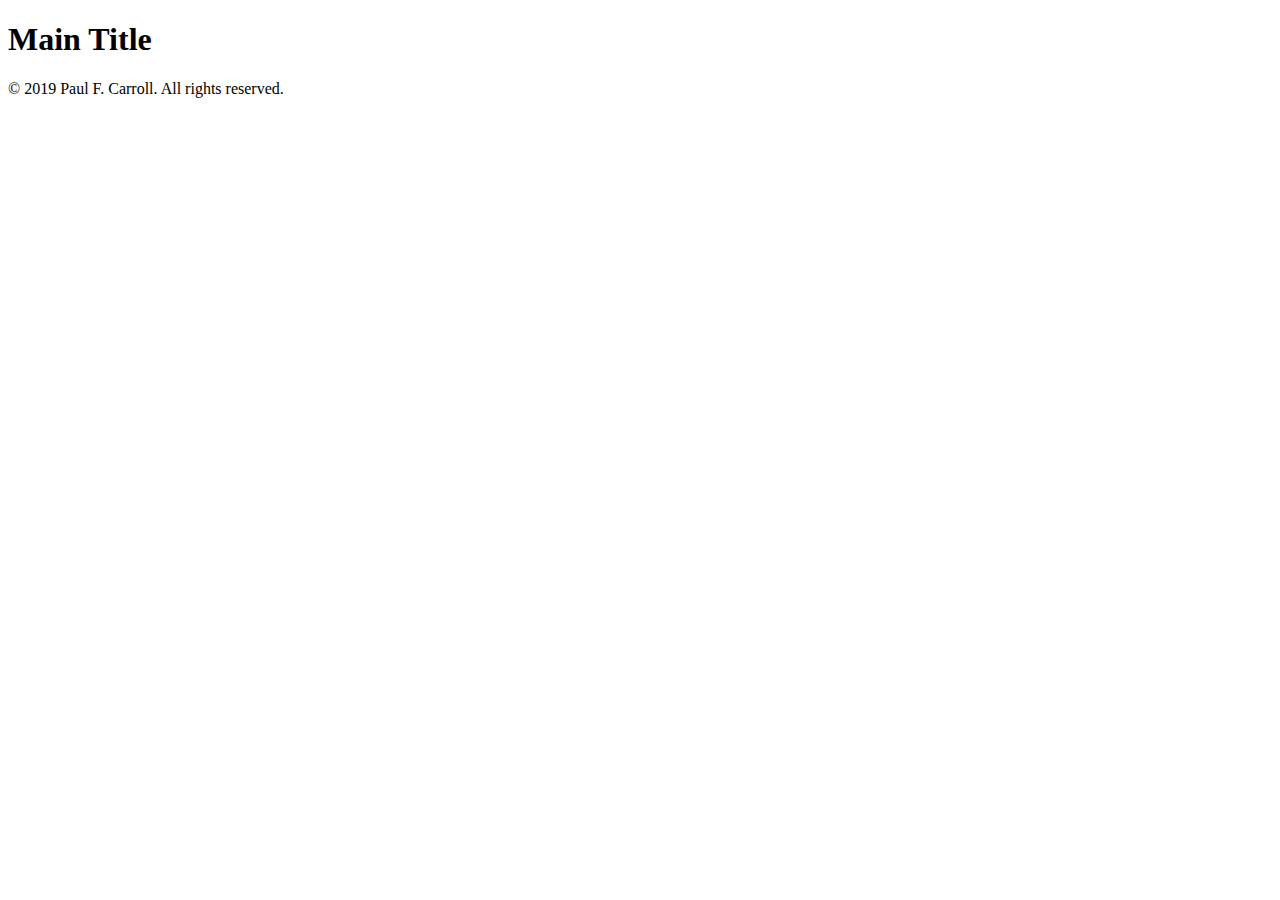
==== contact.html @ 222c330a "initial commit for restaurant" ====
<!DOCTYPE html> 
<!--
    Name: Paul F. Carroll
    Date Created: Todays Date
    Most recent revision:
-->
<html lang="en"> 
    <head> 
        <title>Page Title</title>	
    </head> 
    
    <body>
        <header>
            <h1>Main Title</h1>
        </header>

        <nav>

        </nav>


        <footer>
			<p>&copy; 2019 Paul F. Carroll. All rights reserved. </p>
        </footer>
    </body> 
</html
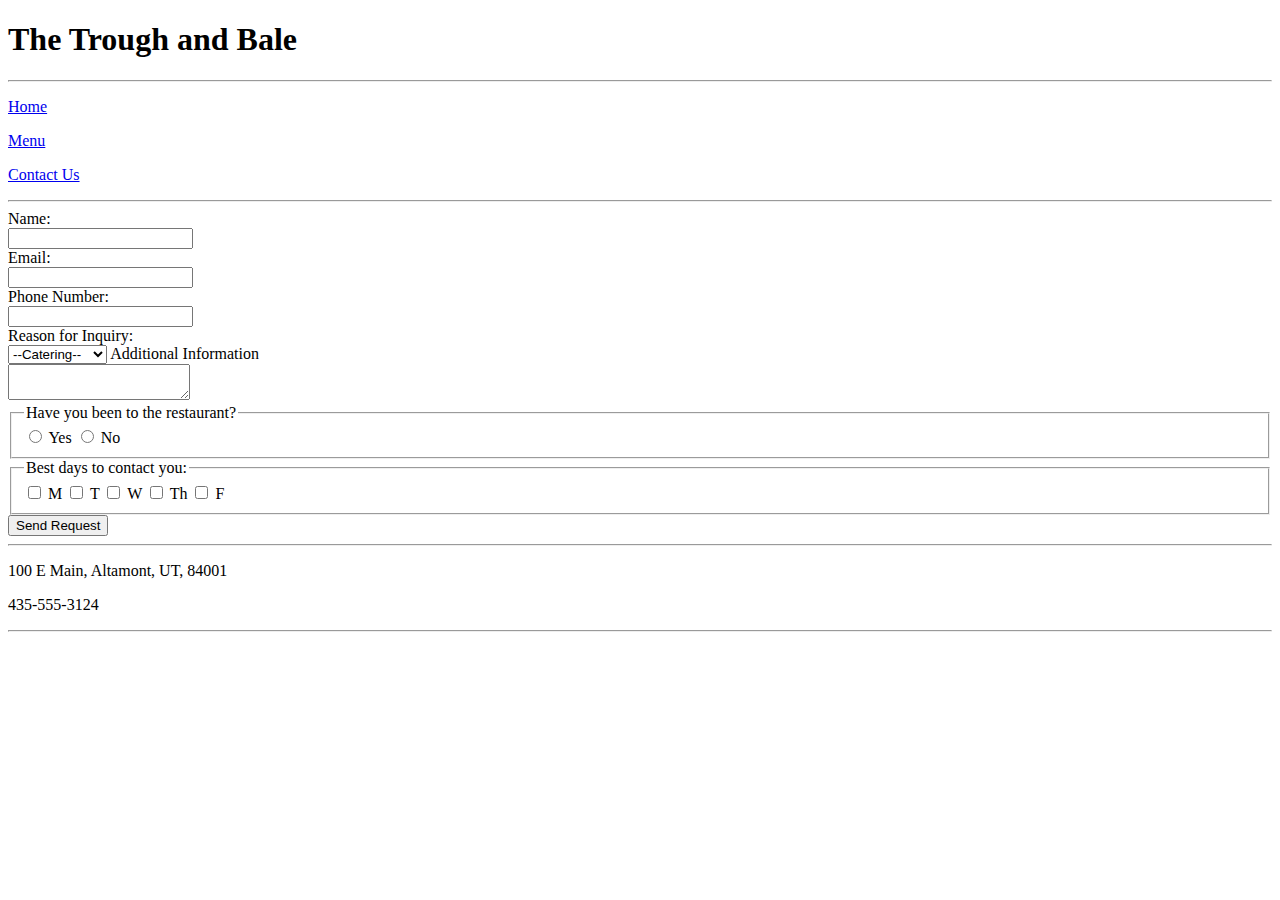
==== commit 5494ebc7: "Resturant web page HTML ready for css" ====
--- a/contact.html
+++ b/contact.html
@@ -6,21 +6,79 @@
 -->
 <html lang="en"> 
     <head> 
-        <title>Page Title</title>	
+        <title>Contact Us</title>	
     </head> 
     
     <body>
         <header>
-            <h1>Main Title</h1>
+            <h1>The Trough and Bale</h1>
         </header>
+		<hr />
 
         <nav>
+			<p><a href="index.html">Home</a></p>
+			<p><a href="menu.html">Menu</a></p>
+			<p><a href="contact.html">Contact Us</a></p>
+        </nav>
+		<hr />
+		
+		<section>
+			<form action="submit.html" methough="POST">
+			<label for="name">Name:
+			</label><br />
+			<input type="text" id="name" name="name"><br />
+			
+			<label for="email">Email:
+			<label><br />
+			<input type="text" id="email" name="email"><br />
+			
+			<label for="phone">Phone Number:
+			</label><br />
+			<input type="text" id="phone" name="phone"><br />
+			
+			<label for"inquiry">Reason for Inquiry:</label><br />
+			<select id="inquiry" name ="inquiry">
+				<option value="default" selected>--Catering--</option>
+				<option value="privateParty">Private Party</option>
+				<option value="feedback">Feedback</option>
+				<option value="other">Other</option>
+			</select>
+			
+			<label for="info">Additional Information</label><br />
+			<textarea id="info" name="info">
+			</textarea>
+			
+			<fieldset>
+				<legend>Have you been to the restaurant?</legend>
+				<input type="radio" id="choice1" name="questionaire" value="yes">
+				<label for="choice1">Yes</Label>
+				<input type="radio" id="choice2" name="questionaire" value="no">
+				<label for="choice2">No</Label>
+			</fieldset>
 
-        </nav>
-
+			<fieldset>
+				<legend>Best days to contact you:</legend>
+				<input type="checkbox" id="monday" name="availability" value="monday">
+				<label for="monday">M</label>
+				<input type="checkbox" id="tuesday" name="availability" value="tuesday">
+				<label for="tuesday">T</label>
+				<input type="checkbox" id="wednesday" name="availability" value="wednesday">
+				<label for="wednesday">W</label>
+				<input type="checkbox" id="thursday" name="availability" value="thursday">
+				<label for="thursday">Th</label>
+				<input type="checkbox" id="friday" name="availability" value="friday">
+				<label for="friday">F</label><br />
+			</fieldset>
+			
+			<input type="submit" name="submit" value="Send Request">
+						
+		</section>
+		<hr />	
 
         <footer>
-			<p>&copy; 2019 Paul F. Carroll. All rights reserved. </p>
+			<p>100 E Main, Altamont, UT, 84001</p>
+			<p> 435-555-3124</p>
         </footer>
+		<hr />
     </body> 
 </html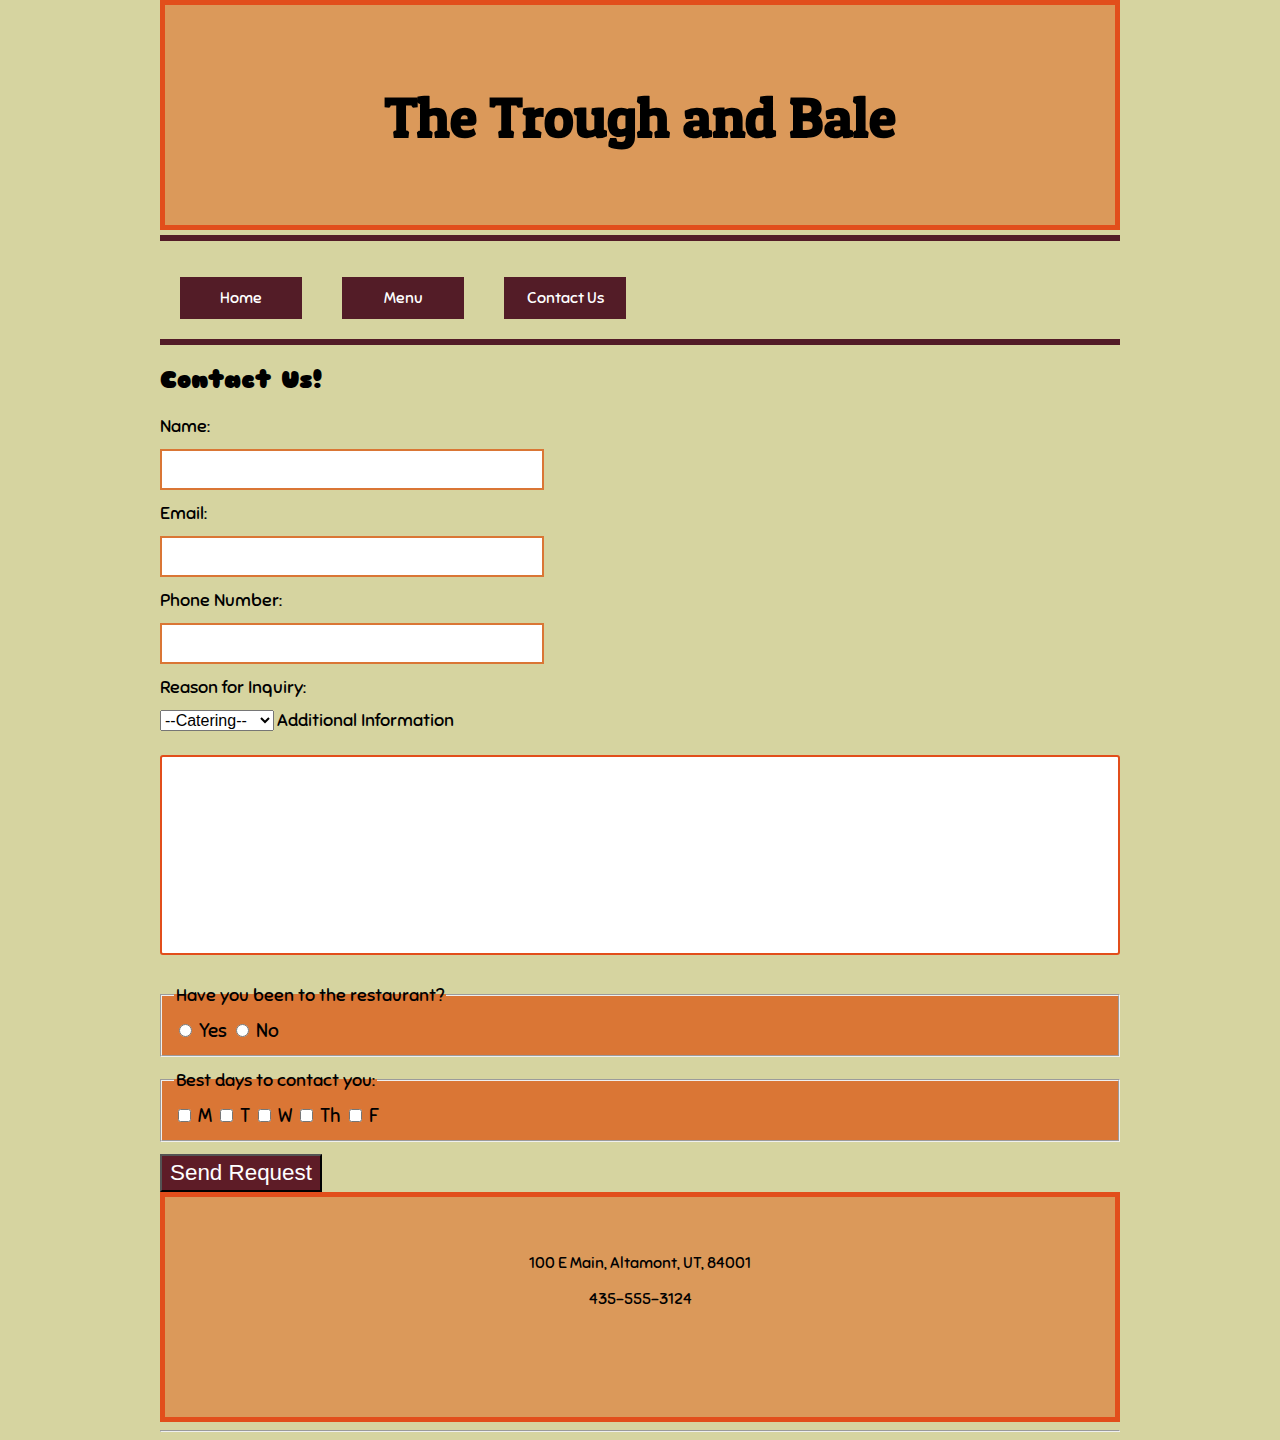
==== commit 89f13b9a: "Added CSS styling to pages" ====
--- a/contact.html
+++ b/contact.html
@@ -1,42 +1,95 @@
 <!DOCTYPE html> 
 <!--
     Name: Paul F. Carroll
-    Date Created: Todays Date
-    Most recent revision:
+    Date Created: 12/30/19 
+    Most recent revision: 1/9/2020
 -->
 <html lang="en"> 
     <head> 
-        <title>Contact Us</title>	
+		<title>Contact Us</title>	
+		<link href="styles/restaurantStyles.css" rel="stylesheet" type="text/css" />
+		<link href="https://fonts.googleapis.com/css?family=Patua+One&display=swap" rel="stylesheet">
+		<link href="https://fonts.googleapis.com/css?family=Sniglet&display=swap" rel="stylesheet">
+		<style>
+			label, fieldset {
+				font-size: 1.1em;
+			}
+			input[type=text] {
+				border: 2px solid #da7635;
+				width: 40%;
+				padding: 8px 8px;
+				margin: 12px 0;
+				box-sizing: border-box;
+				font-size: 1.1em;
+			}
+			fieldset {
+				background-color: #da7635;
+				width: 100%;
+				padding: 12px 12px;
+				margin: 12px 0;
+				box-sizing: border-box;			
+			}
+			select, textarea {
+				margin: 12px 0;
+				font-size: 1em;
+			}
+			input[type=submit] {
+				font-size: 1.4em;
+				background-color: #5e1c27;
+				color: white;
+				padding: 4px 8px;
+			}
+			input[type=submit]:hover {
+				background-color: #da7635;
+				color: black;
+			}
+			textarea {
+				width: 100%;
+				height: 200px;
+				padding: 12px 20px;
+				margin: 12px 0;
+				box-sizing: border-box;
+				border: 2px solid #E24e1b;
+				border-radius: 3px;
+				background-color: white;
+				resize: none;
+			}
+		</style>
     </head> 
     
     <body>
         <header>
             <h1>The Trough and Bale</h1>
         </header>
-		<hr />
+		
 
         <nav>
 			<p><a href="index.html">Home</a></p>
 			<p><a href="menu.html">Menu</a></p>
 			<p><a href="contact.html">Contact Us</a></p>
+			<div class="clear-float"></div>
         </nav>
-		<hr />
+		
 		
 		<section>
+			<h2>Contact Us!</h2>
 			<form action="submit.html" methough="POST">
 			<label for="name">Name:
 			</label><br />
 			<input type="text" id="name" name="name"><br />
 			
+			
 			<label for="email">Email:
-			<label><br />
+			</label><br />
 			<input type="text" id="email" name="email"><br />
+			
 			
 			<label for="phone">Phone Number:
 			</label><br />
 			<input type="text" id="phone" name="phone"><br />
 			
-			<label for"inquiry">Reason for Inquiry:</label><br />
+			
+			<label for="inquiry">Reason for Inquiry:</label><br />
 			<select id="inquiry" name ="inquiry">
 				<option value="default" selected>--Catering--</option>
 				<option value="privateParty">Private Party</option>
@@ -48,7 +101,7 @@
 			<textarea id="info" name="info">
 			</textarea>
 			
-			<fieldset>
+			<fieldset text-align="right">
 				<legend>Have you been to the restaurant?</legend>
 				<input type="radio" id="choice1" name="questionaire" value="yes">
 				<label for="choice1">Yes</Label>
@@ -71,9 +124,9 @@
 			</fieldset>
 			
 			<input type="submit" name="submit" value="Send Request">
-						
+			
 		</section>
-		<hr />	
+		
 
         <footer>
 			<p>100 E Main, Altamont, UT, 84001</p>
--- a/styles/restaurantStyles.css
+++ b/styles/restaurantStyles.css
@@ -0,0 +1,57 @@
+/*
+Creator: Paul F. Carroll
+Date Created: 1/8/2020
+Date Last Modified: 1/9/2020
+*/
+
+body {
+    background-color: #d6d4a0;
+    font-family: 'Sniglet', cursive;
+    max-width: 960px;
+    margin: 0 auto;
+}
+
+header, footer {
+    background-color: #db995a;
+    border: thick solid #e24e1b;
+    color: black;
+    height: 150px;
+    text-align: center;
+    padding: 40px 5px 30px 5px;
+}
+h1 {
+    font-size: 3.5em;
+    font-family: 'Patua One', cursive;  
+}
+.clear-float {
+    clear: both;
+}
+nav {
+    border-top: 6px solid #531c27;
+    border-bottom: 6px solid #531c27;
+    margin-top: 5px;
+}
+/* navigation buttons */
+nav a {
+    background-color: #531c27;
+    color: white;
+    padding: 10px;
+    border: thin solid #531c27;
+    text-decoration: none;
+    text-align: center;
+    display: block;
+    margin: 20px;
+    width: 100px;
+    float: left;
+}
+}
+nav a:visited {
+    color: #475b63;
+}
+nav a:hover {
+    background-color: #db995a;
+    color: black;
+}
+nav a:active{
+    font-weight: bold;
+}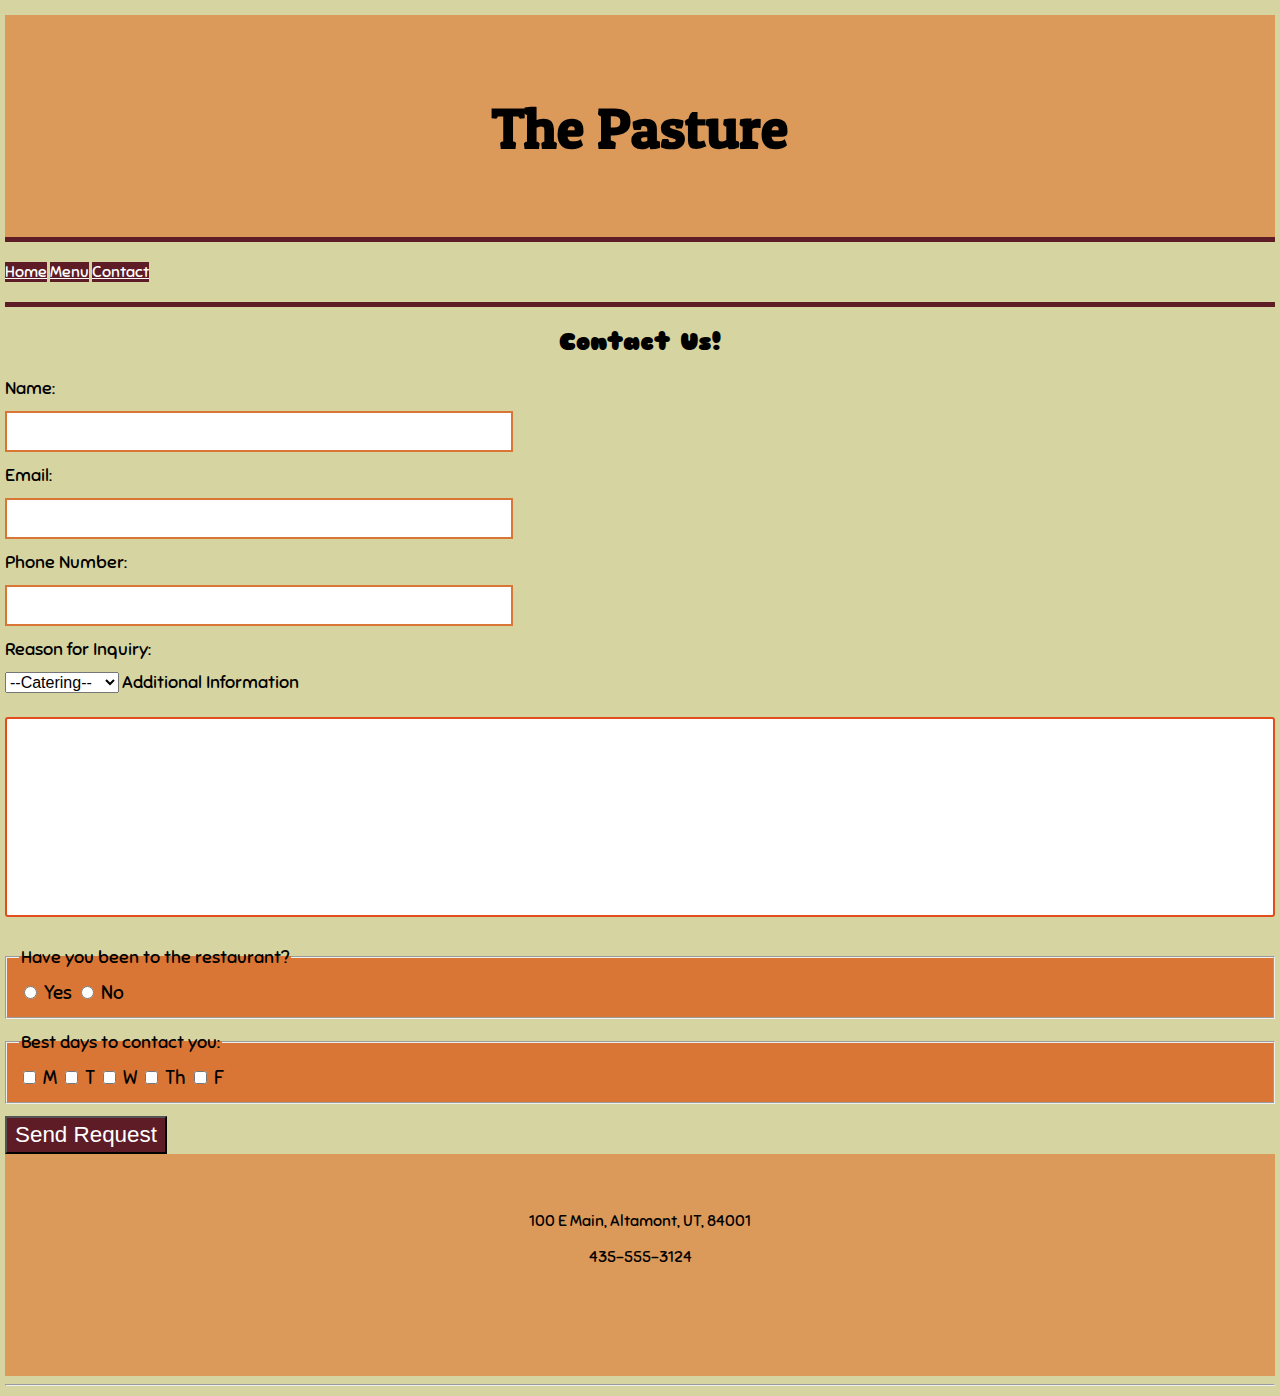
==== commit 99d2a20d: "added bootstrap to index and menu" ====
--- a/contact.html
+++ b/contact.html
@@ -6,13 +6,19 @@
 -->
 <html lang="en"> 
     <head> 
-		<title>Contact Us</title>	
+		<meta charset="utf-8">
+		<meta name="viewport" content="width=device=width, initial-scale=1, shrink-to-fit=no">
+		<title>Contact Us</title>
+		<link rel="stylesheet" href="https://stackpath.bootstrapcdn.com/bootstrap/4.1.3/css/bootstrap.min.css" integrity="sha384-MCw98/SFnGE8fJT3GXwEOngsV7Zt27NXFoaoApmYm81iuXoPkFOJwJ8ERdknLPMO" crossorigin="anonymous">	
 		<link href="styles/restaurantStyles.css" rel="stylesheet" type="text/css" />
 		<link href="https://fonts.googleapis.com/css?family=Patua+One&display=swap" rel="stylesheet">
 		<link href="https://fonts.googleapis.com/css?family=Sniglet&display=swap" rel="stylesheet">
 		<style>
 			label, fieldset {
 				font-size: 1.1em;
+			}
+			h2 {
+				text-align: center;
 			}
 			input[type=text] {
 				border: 2px solid #da7635;
@@ -54,78 +60,82 @@
 				background-color: white;
 				resize: none;
 			}
+			
+			
 		</style>
     </head> 
     
     <body>
-        <header>
-            <h1>The Trough and Bale</h1>
-        </header>
+		<div class="container-fluid">
+        	<header>
+            	<h1>The Pasture</h1>
+        	</header>
 		
 
-        <nav>
-			<p><a href="index.html">Home</a></p>
-			<p><a href="menu.html">Menu</a></p>
-			<p><a href="contact.html">Contact Us</a></p>
-			<div class="clear-float"></div>
-        </nav>
+        	<nav>
+				<a class="btn badge-pill" href="index.html">Home</a>
+				<a class="btn badge-pill" href="menu.html">Menu</a>
+				<a class="btn badge-pill" href="contact.html">Contact</a>
+			</nav>
 		
 		
-		<section>
+			
 			<h2>Contact Us!</h2>
-			<form action="submit.html" methough="POST">
-			<label for="name">Name:
-			</label><br />
-			<input type="text" id="name" name="name"><br />
+				
+					<form class="needs-validation" novalidate action="submit.html" methough="POST">
+					
+					<label for="name">Name:
+					</label><br />
+					<input type="text" class="form-control" id="name" name="name" required><br />
 			
 			
-			<label for="email">Email:
-			</label><br />
-			<input type="text" id="email" name="email"><br />
+					<label for="email">Email:
+					</label><br />
+					<input type="text" id="email" name="email"><br />
 			
 			
-			<label for="phone">Phone Number:
-			</label><br />
-			<input type="text" id="phone" name="phone"><br />
+					<label for="phone">Phone Number:
+					</label><br />
+					<input type="text" id="phone" name="phone"><br />
 			
 			
-			<label for="inquiry">Reason for Inquiry:</label><br />
-			<select id="inquiry" name ="inquiry">
-				<option value="default" selected>--Catering--</option>
-				<option value="privateParty">Private Party</option>
-				<option value="feedback">Feedback</option>
-				<option value="other">Other</option>
-			</select>
+					<label for="inquiry">Reason for Inquiry:</label><br />
+					<select id="inquiry" name ="inquiry">
+						<option value="default" selected>--Catering--</option>
+						<option value="privateParty">Private Party</option>
+						<option value="feedback">Feedback</option>
+						<option value="other">Other</option>
+					</select>
 			
-			<label for="info">Additional Information</label><br />
-			<textarea id="info" name="info">
-			</textarea>
+					<label for="info">Additional Information</label><br />
+					<textarea id="info" name="info">
+					</textarea>
 			
-			<fieldset text-align="right">
-				<legend>Have you been to the restaurant?</legend>
-				<input type="radio" id="choice1" name="questionaire" value="yes">
-				<label for="choice1">Yes</Label>
-				<input type="radio" id="choice2" name="questionaire" value="no">
-				<label for="choice2">No</Label>
-			</fieldset>
+					<fieldset text-align="right">
+						<legend>Have you been to the restaurant?</legend>
+						<input type="radio" id="choice1" name="questionaire" value="yes">
+						<label for="choice1">Yes</Label>
+						<input type="radio" id="choice2" name="questionaire" value="no">
+						<label for="choice2">No</Label>
+					</fieldset>
 
-			<fieldset>
-				<legend>Best days to contact you:</legend>
-				<input type="checkbox" id="monday" name="availability" value="monday">
-				<label for="monday">M</label>
-				<input type="checkbox" id="tuesday" name="availability" value="tuesday">
-				<label for="tuesday">T</label>
-				<input type="checkbox" id="wednesday" name="availability" value="wednesday">
-				<label for="wednesday">W</label>
-				<input type="checkbox" id="thursday" name="availability" value="thursday">
-				<label for="thursday">Th</label>
-				<input type="checkbox" id="friday" name="availability" value="friday">
-				<label for="friday">F</label><br />
-			</fieldset>
+					<fieldset>
+						<legend>Best days to contact you:</legend>
+						<input type="checkbox" id="monday" name="availability" value="monday">
+						<label for="monday">M</label>
+						<input type="checkbox" id="tuesday" name="availability" value="tuesday">
+						<label for="tuesday">T</label>
+						<input type="checkbox" id="wednesday" name="availability" value="wednesday">
+						<label for="wednesday">W</label>
+						<input type="checkbox" id="thursday" name="availability" value="thursday">
+						<label for="thursday">Th</label>
+						<input type="checkbox" id="friday" name="availability" value="friday">
+						<label for="friday">F</label><br />
+					</fieldset>
 			
-			<input type="submit" name="submit" value="Send Request">
+					<input type="submit" name="submit" value="Send Request">
 			
-		</section>
+		</div>
 		
 
         <footer>
@@ -133,5 +143,8 @@
 			<p> 435-555-3124</p>
         </footer>
 		<hr />
+		<script src="https://code.jquery.com/jquery-3.3.1.slim.min.js" integrity="sha384-q8i/X+965DzO0rT7abK41JStQIAqVgRVzpbzo5smXKp4YfRvH+8abtTE1Pi6jizo" crossorigin="anonymous"></script>
+	<script src="https://cdnjs.cloudflare.com/ajax/libs/popper.js/1.14.3/umd/popper.min.js" integrity="sha384-ZMP7rVo3mIykV+2+9J3UJ46jBk0WLaUAdn689aCwoqbBJiSnjAK/l8WvCWPIPm49" crossorigin="anonymous"></script>
+	<script src="https://stackpath.bootstrapcdn.com/bootstrap/4.1.3/js/bootstrap.min.js" integrity="sha384-ChfqqxuZUCnJSK3+MXmPNIyE6ZbWh2IMqE241rYiqJxyMiZ6OW/JmZQ5stwEULTy" crossorigin="anonymous"></script>	
     </body> 
 </html--- a/styles/restaurantStyles.css
+++ b/styles/restaurantStyles.css
@@ -7,13 +7,13 @@
 body {
     background-color: #d6d4a0;
     font-family: 'Sniglet', cursive;
-    max-width: 960px;
-    margin: 0 auto;
+    margin: 15px 5px 10px 5px;
+
 }
 
 header, footer {
     background-color: #db995a;
-    border: thick solid #e24e1b;
+    border: thin solid #db995a;
     color: black;
     height: 150px;
     text-align: center;
@@ -23,35 +23,27 @@
     font-size: 3.5em;
     font-family: 'Patua One', cursive;  
 }
-.clear-float {
-    clear: both;
+
+
+/* navigation buttons */
+nav {
+    border-top: thick #5e1c27 solid;
+    border-bottom: thick #5e1c27 solid;
+    padding-top: 20px;
+    padding-bottom: 20px;
 }
-nav {
-    border-top: 6px solid #531c27;
-    border-bottom: 6px solid #531c27;
-    margin-top: 5px;
+
+nav .btn {
+    background-color: #5e1c27;
+    color: white;
 }
-/* navigation buttons */
-nav a {
-    background-color: #531c27;
-    color: white;
-    padding: 10px;
-    border: thin solid #531c27;
-    text-decoration: none;
+nav .btn:hover {
+    font-weight: bold;
+}
+
+
+.jumbotron {
+    background-color: #d6d4a0;
+    border: thick #db995a;
     text-align: center;
-    display: block;
-    margin: 20px;
-    width: 100px;
-    float: left;
-}
-}
-nav a:visited {
-    color: #475b63;
-}
-nav a:hover {
-    background-color: #db995a;
-    color: black;
-}
-nav a:active{
-    font-weight: bold;
 }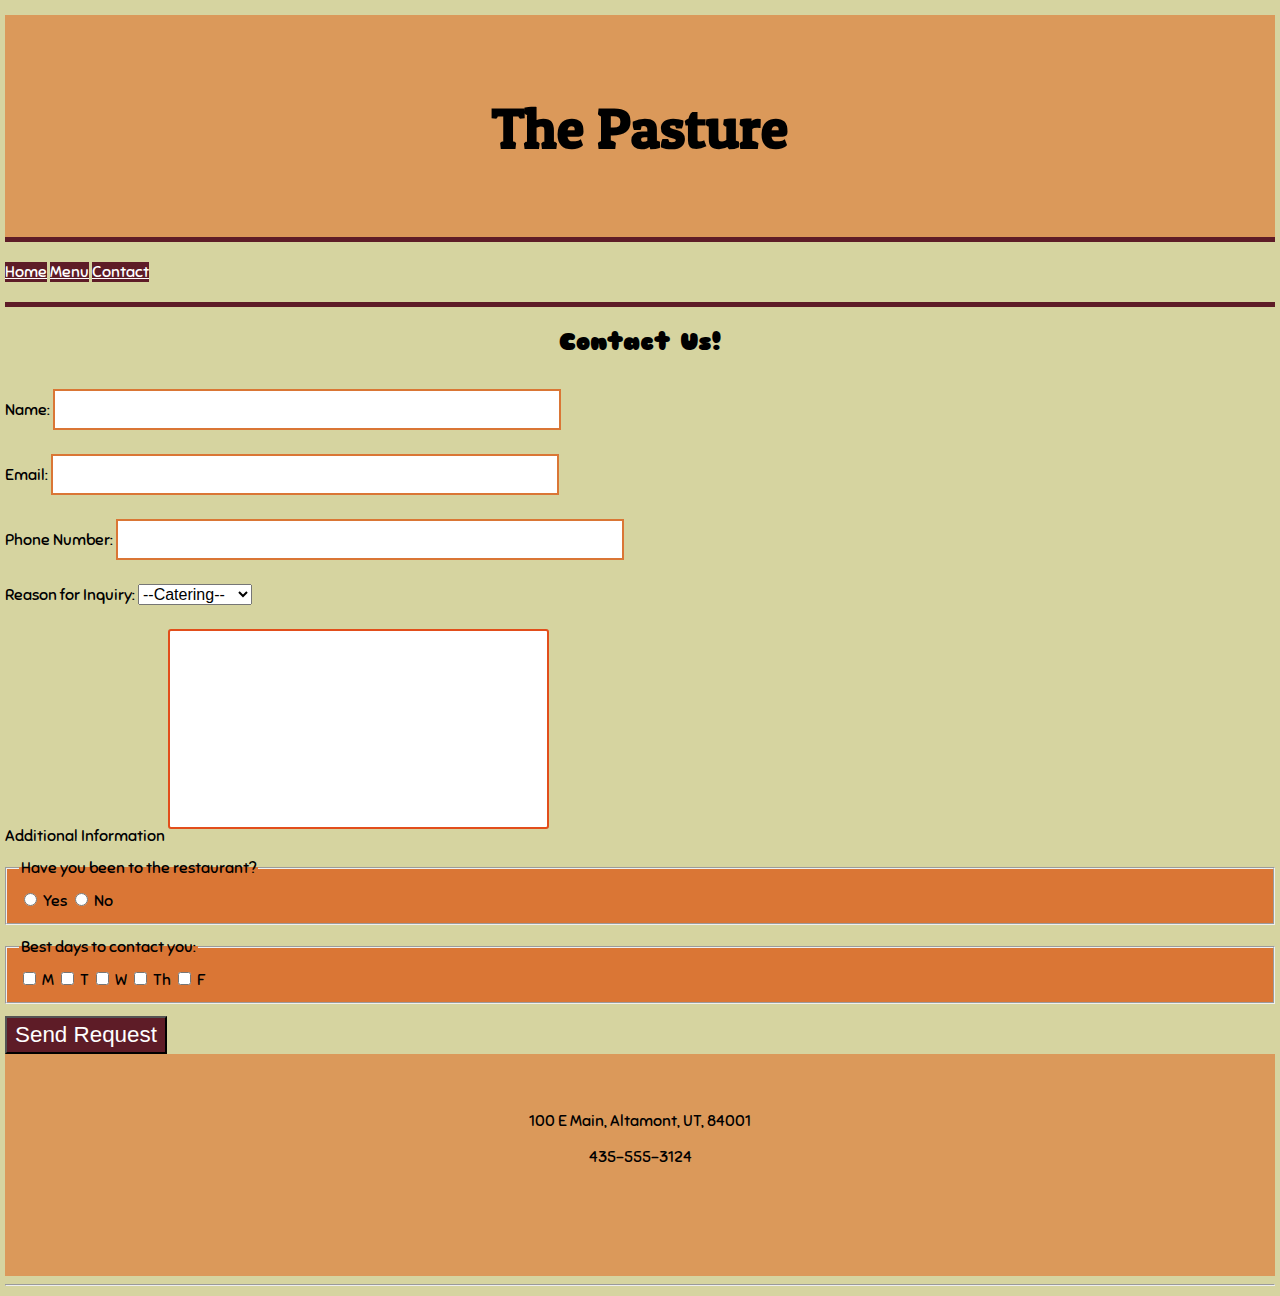
==== commit 11b66cce: "added javascript for contact page" ====
--- a/contact.html
+++ b/contact.html
@@ -2,20 +2,26 @@
 <!--
     Name: Paul F. Carroll
     Date Created: 12/30/19 
-    Most recent revision: 1/9/2020
+    Most recent revision: 1/14/2020
 -->
 <html lang="en"> 
     <head> 
 		<meta charset="utf-8">
 		<meta name="viewport" content="width=device=width, initial-scale=1, shrink-to-fit=no">
 		<title>Contact Us</title>
+		<noscript>
+			<p>Page is best viewed with JavaScript!</p>
+		</noscript>
+		<script type="text/JavaScript" src="scripts/contactForm.js"></script>
 		<link rel="stylesheet" href="https://stackpath.bootstrapcdn.com/bootstrap/4.1.3/css/bootstrap.min.css" integrity="sha384-MCw98/SFnGE8fJT3GXwEOngsV7Zt27NXFoaoApmYm81iuXoPkFOJwJ8ERdknLPMO" crossorigin="anonymous">	
 		<link href="styles/restaurantStyles.css" rel="stylesheet" type="text/css" />
 		<link href="https://fonts.googleapis.com/css?family=Patua+One&display=swap" rel="stylesheet">
 		<link href="https://fonts.googleapis.com/css?family=Sniglet&display=swap" rel="stylesheet">
 		<style>
-			label, fieldset {
+		
+			label, fieldset, {
 				font-size: 1.1em;
+				text-align: center;
 			}
 			h2 {
 				text-align: center;
@@ -50,7 +56,7 @@
 				color: black;
 			}
 			textarea {
-				width: 100%;
+				width: 30%;
 				height: 200px;
 				padding: 12px 20px;
 				margin: 12px 0;
@@ -68,7 +74,7 @@
     <body>
 		<div class="container-fluid">
         	<header>
-            	<h1>The Pasture</h1>
+				<h1>The Pasture</h1>
         	</header>
 		
 
@@ -81,37 +87,33 @@
 		
 			
 			<h2>Contact Us!</h2>
-				
-					<form class="needs-validation" novalidate action="submit.html" methough="POST">
+				<form name="contactUs" class="needs-validation"  action="index.html" onsubmit="return inputValidate()" methough="POST">
+					<label for="name">Name:
+					</label>
+					<input type="text" id="name" name="name"><br />
 					
-					<label for="name">Name:
-					</label><br />
-					<input type="text" class="form-control" id="name" name="name" required><br />
+					<label for="email">Email:
+					</label>
+					<input type="text" id="email" name="email"><br />
+			
+					<label for="phone">Phone Number:
+					</label>
+					<input type="text" id="phone" name="phone" onkeypress="isInputNumber(event)"><br />
 			
 			
-					<label for="email">Email:
-					</label><br />
-					<input type="text" id="email" name="email"><br />
-			
-			
-					<label for="phone">Phone Number:
-					</label><br />
-					<input type="text" id="phone" name="phone"><br />
-			
-			
-					<label for="inquiry">Reason for Inquiry:</label><br />
+					<label for="inquiry">Reason for Inquiry:</label>
 					<select id="inquiry" name ="inquiry">
 						<option value="default" selected>--Catering--</option>
 						<option value="privateParty">Private Party</option>
 						<option value="feedback">Feedback</option>
 						<option value="other">Other</option>
-					</select>
+					</select><br />
 			
-					<label for="info">Additional Information</label><br />
+					<label for="info">Additional Information</label>
 					<textarea id="info" name="info">
 					</textarea>
 			
-					<fieldset text-align="right">
+					<fieldset>
 						<legend>Have you been to the restaurant?</legend>
 						<input type="radio" id="choice1" name="questionaire" value="yes">
 						<label for="choice1">Yes</Label>
@@ -130,11 +132,11 @@
 						<input type="checkbox" id="thursday" name="availability" value="thursday">
 						<label for="thursday">Th</label>
 						<input type="checkbox" id="friday" name="availability" value="friday">
-						<label for="friday">F</label><br />
+						<label for="friday">F</label>
 					</fieldset>
 			
 					<input type="submit" name="submit" value="Send Request">
-			
+			</form>	
 		</div>
 		
 
--- a/styles/restaurantStyles.css
+++ b/styles/restaurantStyles.css
@@ -1,7 +1,7 @@
 /*
 Creator: Paul F. Carroll
 Date Created: 1/8/2020
-Date Last Modified: 1/9/2020
+Date Last Modified: 1/14/2020
 */
 
 body {
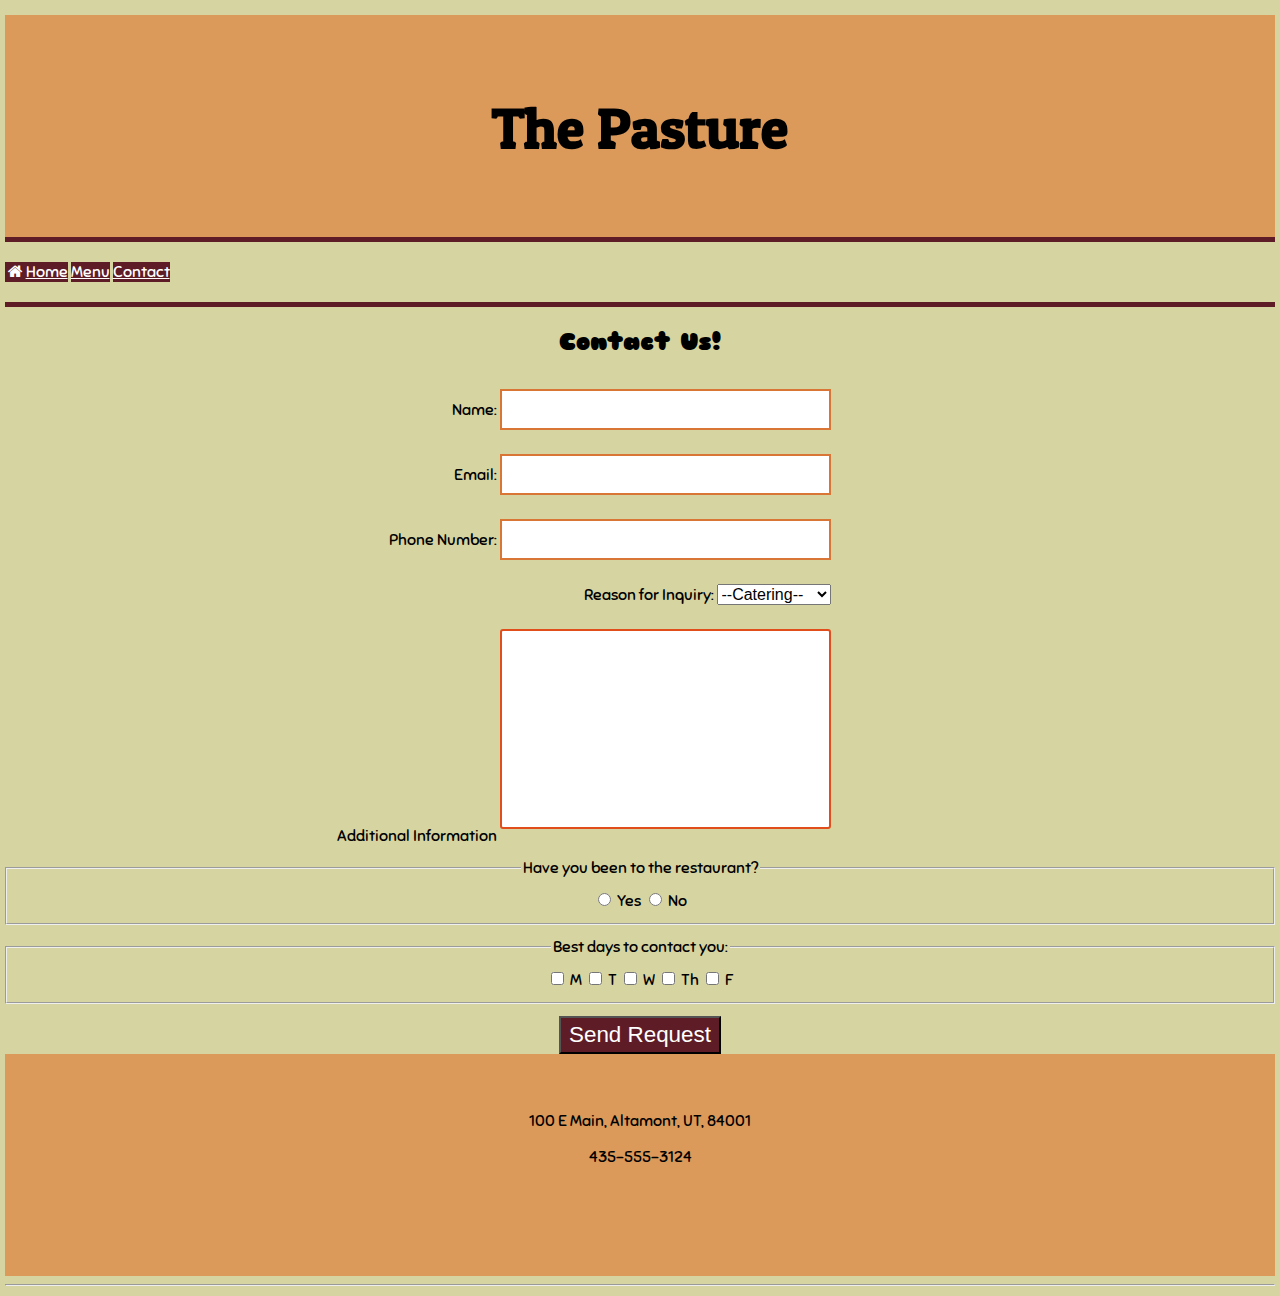
==== commit 8b0ae5ee: "Final draft of Restaurant" ====
--- a/contact.html
+++ b/contact.html
@@ -17,6 +17,7 @@
 		<link href="styles/restaurantStyles.css" rel="stylesheet" type="text/css" />
 		<link href="https://fonts.googleapis.com/css?family=Patua+One&display=swap" rel="stylesheet">
 		<link href="https://fonts.googleapis.com/css?family=Sniglet&display=swap" rel="stylesheet">
+		<link rel="stylesheet" href="https://cdnjs.cloudflare.com/ajax/libs/font-awesome/4.7.0/css/font-awesome.min.css">
 		<style>
 		
 			label, fieldset, {
@@ -35,7 +36,7 @@
 				font-size: 1.1em;
 			}
 			fieldset {
-				background-color: #da7635;
+				text-align: center;
 				width: 100%;
 				padding: 12px 12px;
 				margin: 12px 0;
@@ -45,6 +46,7 @@
 				margin: 12px 0;
 				font-size: 1em;
 			}
+			
 			input[type=submit] {
 				font-size: 1.4em;
 				background-color: #5e1c27;
@@ -56,7 +58,7 @@
 				color: black;
 			}
 			textarea {
-				width: 30%;
+				width: 40%;
 				height: 200px;
 				padding: 12px 20px;
 				margin: 12px 0;
@@ -66,7 +68,13 @@
 				background-color: white;
 				resize: none;
 			}
-			
+			div .row {
+				text-align: right;
+				padding-right: 35%;
+			}
+			section {
+				text-align: center;
+			}			]
 			
 		</style>
     </head> 
@@ -79,28 +87,30 @@
 		
 
         	<nav>
-				<a class="btn badge-pill" href="index.html">Home</a>
+				<a class="btn badge-pill" href="index.html"><i class="fa fa-fw fa-home"></i>Home</a>
 				<a class="btn badge-pill" href="menu.html">Menu</a>
 				<a class="btn badge-pill" href="contact.html">Contact</a>
-			</nav>
-		
-		
-			
-			<h2>Contact Us!</h2>
-				<form name="contactUs" class="needs-validation"  action="index.html" onsubmit="return inputValidate()" methough="POST">
+			</nav>	
+						
+				<h2 text-align="center">Contact Us!</h2>	
+			<div class="row">
+				<div class="col-lg-12">
+					<form name="contactUs" class="needs-validation"  action="index.html" onsubmit="return inputValidate()" methough="POST">
 					<label for="name">Name:
 					</label>
 					<input type="text" id="name" name="name"><br />
-					
+				</div>
+				<div class="col-lg-12">
 					<label for="email">Email:
 					</label>
 					<input type="text" id="email" name="email"><br />
-			
+				</div>
+				<div class="col-lg-12">
 					<label for="phone">Phone Number:
 					</label>
 					<input type="text" id="phone" name="phone" onkeypress="isInputNumber(event)"><br />
-			
-			
+				</div>
+				<div class="col-lg-12">
 					<label for="inquiry">Reason for Inquiry:</label>
 					<select id="inquiry" name ="inquiry">
 						<option value="default" selected>--Catering--</option>
@@ -108,11 +118,13 @@
 						<option value="feedback">Feedback</option>
 						<option value="other">Other</option>
 					</select><br />
-			
+				</div>
+				<div class="col-lg-12">
 					<label for="info">Additional Information</label>
 					<textarea id="info" name="info">
 					</textarea>
-			
+				</div>	
+			</div>
 					<fieldset>
 						<legend>Have you been to the restaurant?</legend>
 						<input type="radio" id="choice1" name="questionaire" value="yes">
@@ -134,8 +146,10 @@
 						<input type="checkbox" id="friday" name="availability" value="friday">
 						<label for="friday">F</label>
 					</fieldset>
-			
+				
+				<section>
 					<input type="submit" name="submit" value="Send Request">
+				</section>
 			</form>	
 		</div>
 		
